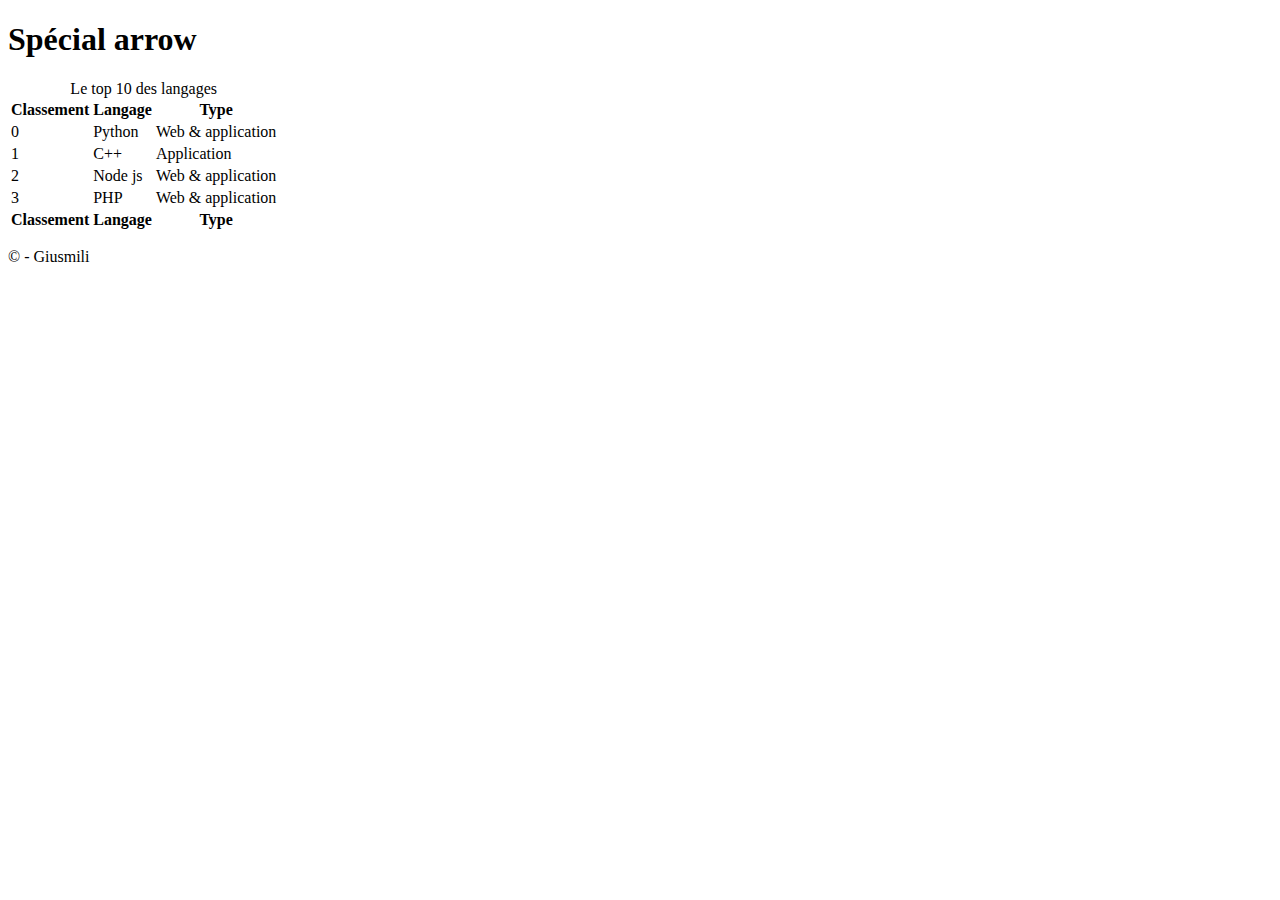
==== index.html @ d77eae39 "change rename index" ====
<!--head-->
<!DOCTYPE html>
<html lang="en">
<head>
    <meta charset="UTF-8">
    <meta name="viewport" content="width=device-width, initial-scale=1.0">
    <meta http-equiv="X-UA-Compatible" content="ie=edge">
    <meta name="description" content="classement des langages web">
    <title>Spécial arrow</title>
    <link rel="apple-touch-icon" sizes="180x180" href="favicon/apple-touch-icon.png">
    <link rel="icon" type="image/png" sizes="32x32" href="favicon/favicon-32x32.png">
    <link rel="icon" type="image/png" sizes="16x16" href="favicon/favicon-16x16.png">
    <link rel="manifest" href="favicon/site.webmanifest">
    <link rel="stylesheet" href="https://use.fontawesome.com/releases/v5.6.1/css/all.css" integrity="sha384-gfdkjb5BdAXd+lj+gudLWI+BXq4IuLW5IT+brZEZsLFm++aCMlF1V92rMkPaX4PP" crossorigin="anonymous">
    <link rel="stylesheet" href="./css/arrow.css">
</head><body>
    <header>
        <h1>Spécial arrow <i aria-hidden="true" class="arrow-left"></i></h1>
    </header>
    <main>
        <div class="section" role="table" aria-label="table-info">
            <table>
                <caption>Le top 10 des langages</caption>
                <thead>
                    <tr>
                        <th role="columnheader">Classement</th>
                        <th>Langage</th>
                        <th>Type</th>
                    </tr>
                </thead>
                <!--affichage des données-->
                <tbody>
                   
                   <tr>
                        <td>0</td>
                        <td>Python</td>
                        <td>Web & application</td>
                    </tr>
                    <tr>
                        <td>1</td>
                        <td>C++</td>
                        <td>Application</td>
                    </tr>
                    <tr>
                        <td>2</td>
                        <td>Node js</td>
                        <td>Web & application</td>
                    </tr>
                    <tr>
                        <td>3</td>
                        <td>PHP</td>
                        <td>Web & application</td>
                    </tr>              
                </tbody>
                <!--partie footer-->
                <tfoot>
                        <tr>
                            <th>Classement</th>
                            <th>Langage</th>
                            <th>Type</th>
                        </tr>
                </tfoot>
            </table>

        </div>
       <footer>
    <p>&copy; - Giusmili&nbsp; </p>
</footer>    </main>
  
</body>
</html>
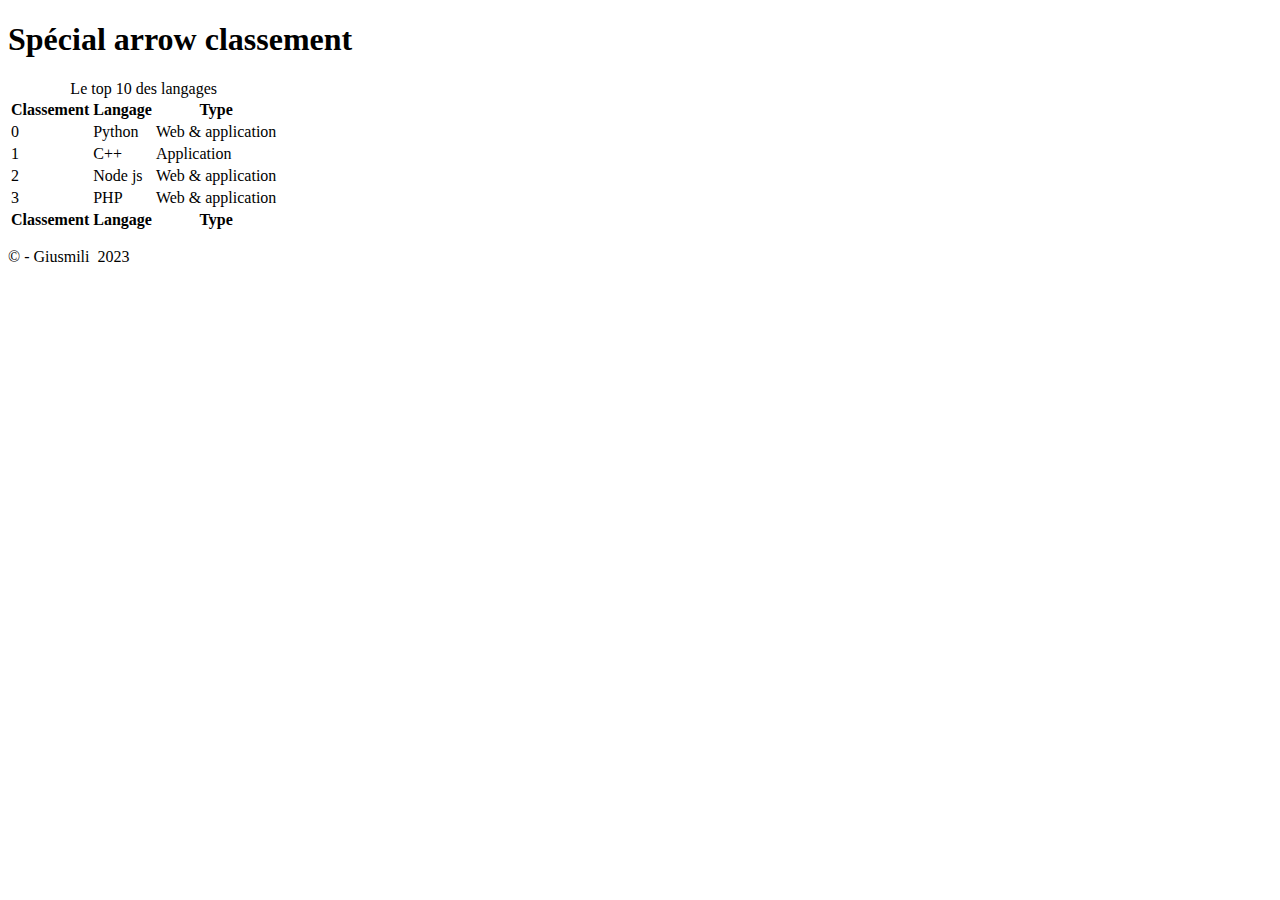
==== commit fe071b3b: "readme" ====
--- a/index.html
+++ b/index.html
@@ -15,7 +15,7 @@
     <link rel="stylesheet" href="./css/arrow.css">
 </head><body>
     <header>
-        <h1>Spécial arrow <i aria-hidden="true" class="arrow-left"></i></h1>
+        <h1>Spécial arrow classement<i aria-hidden="true" class="arrow-left"></i></h1>
     </header>
     <main>
         <div class="section" role="table" aria-label="table-info">
@@ -64,8 +64,9 @@
 
         </div>
        <footer>
-    <p>&copy; - Giusmili&nbsp; </p>
-</footer>    </main>
+            <p>&copy; - Giusmili&nbsp;  <time datetime="10-18-2023">2023</time>  </p>
+    </footer>    
+</main>
   
 </body>
 </html>